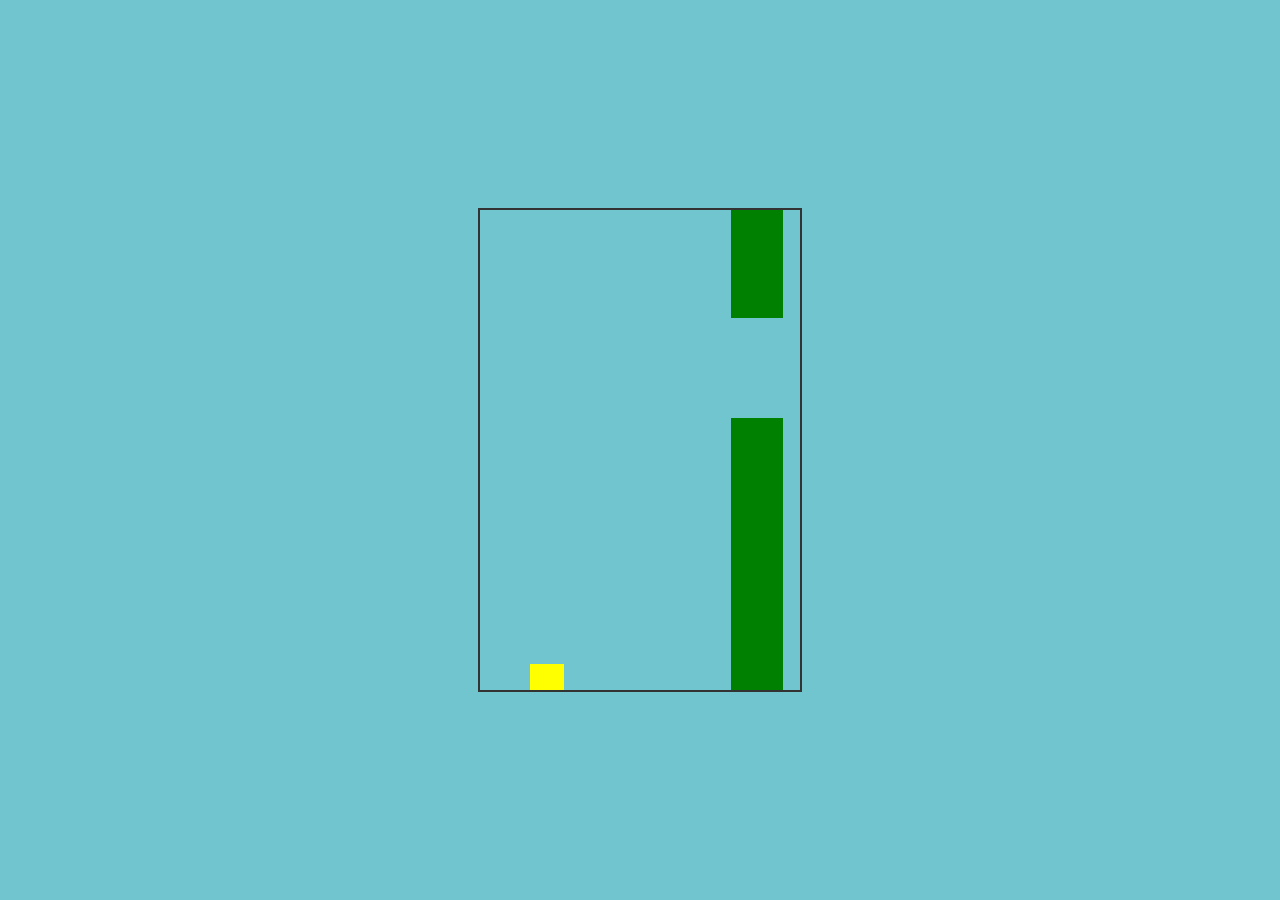
==== flappy.html @ 1705fd07 "Create flappy.html" ====
<!DOCTYPE html>
<html lang="en">
<head>
  <meta charset="UTF-8">
  <title>Flappy Bird Clone</title>
  <style>
    body {
      margin: 0;
      background: #70c5ce;
      display: flex;
      justify-content: center;
      align-items: center;
      height: 100vh;
    }
    canvas {
      background: #70c5ce;
      border: 2px solid #333;
    }
  </style>
</head>
<body>
  <canvas id="gameCanvas" width="320" height="480"></canvas>
  <script>
    const canvas = document.getElementById("gameCanvas");
    const ctx = canvas.getContext("2d");

    let frames = 0;
    const DEGREE = Math.PI/180;

    // Bird
    const bird = {
      x: 50,
      y: 150,
      w: 34,
      h: 26,
      gravity: 0.25,
      jump: 4.6,
      speed: 0,
      draw(){
        ctx.fillStyle = "yellow";
        ctx.fillRect(this.x, this.y, this.w, this.h);
      },
      flap(){
        this.speed = -this.jump;
      },
      update(){
        this.speed += this.gravity;
        this.y += this.speed;
        if(this.y + this.h >= canvas.height){
          this.y = canvas.height - this.h;
          this.speed = 0;
        }
      }
    };

    // Pipes
    const pipes = [];
    const pipeWidth = 52;
    const pipeGap = 100;
    function spawnPipe(){
      const topHeight = Math.floor(Math.random()*200)+50;
      pipes.push({
        x: canvas.width,
        top: topHeight,
        bottom: topHeight + pipeGap
      });
    }

    function drawPipes(){
      ctx.fillStyle = "green";
      pipes.forEach(pipe=>{
        ctx.fillRect(pipe.x,0,pipeWidth,pipe.top);
        ctx.fillRect(pipe.x,pipe.bottom,pipeWidth,canvas.height-pipe.bottom);
      });
    }

    function updatePipes(){
      pipes.forEach(pipe=>pipe.x--);
      if(frames%120===0) spawnPipe();
      pipes.forEach((pipe,i)=>{
        if(pipe.x+pipeWidth<0) pipes.splice(i,1);
      });
    }

    // Collision
    function checkCollision(){
      for(let pipe of pipes){
        if(bird.x < pipe.x+pipeWidth && bird.x+bird.w > pipe.x &&
           (bird.y < pipe.top || bird.y+bird.h > pipe.bottom)){
          return true;
        }
      }
      return false;
    }

    // Control
    document.addEventListener("keydown", e=>{
      if(e.code==="Space") bird.flap();
    });

    // Game loop
    function loop(){
      ctx.clearRect(0,0,canvas.width,canvas.height);
      bird.update();
      updatePipes();
      bird.draw();
      drawPipes();
      if(checkCollision()){
        ctx.fillStyle="red";
        ctx.font="30px Arial";
        ctx.fillText("Game Over",80,240);
        return;
      }
      frames++;
      requestAnimationFrame(loop);
    }
    loop();
  </script>
</body>
</html>
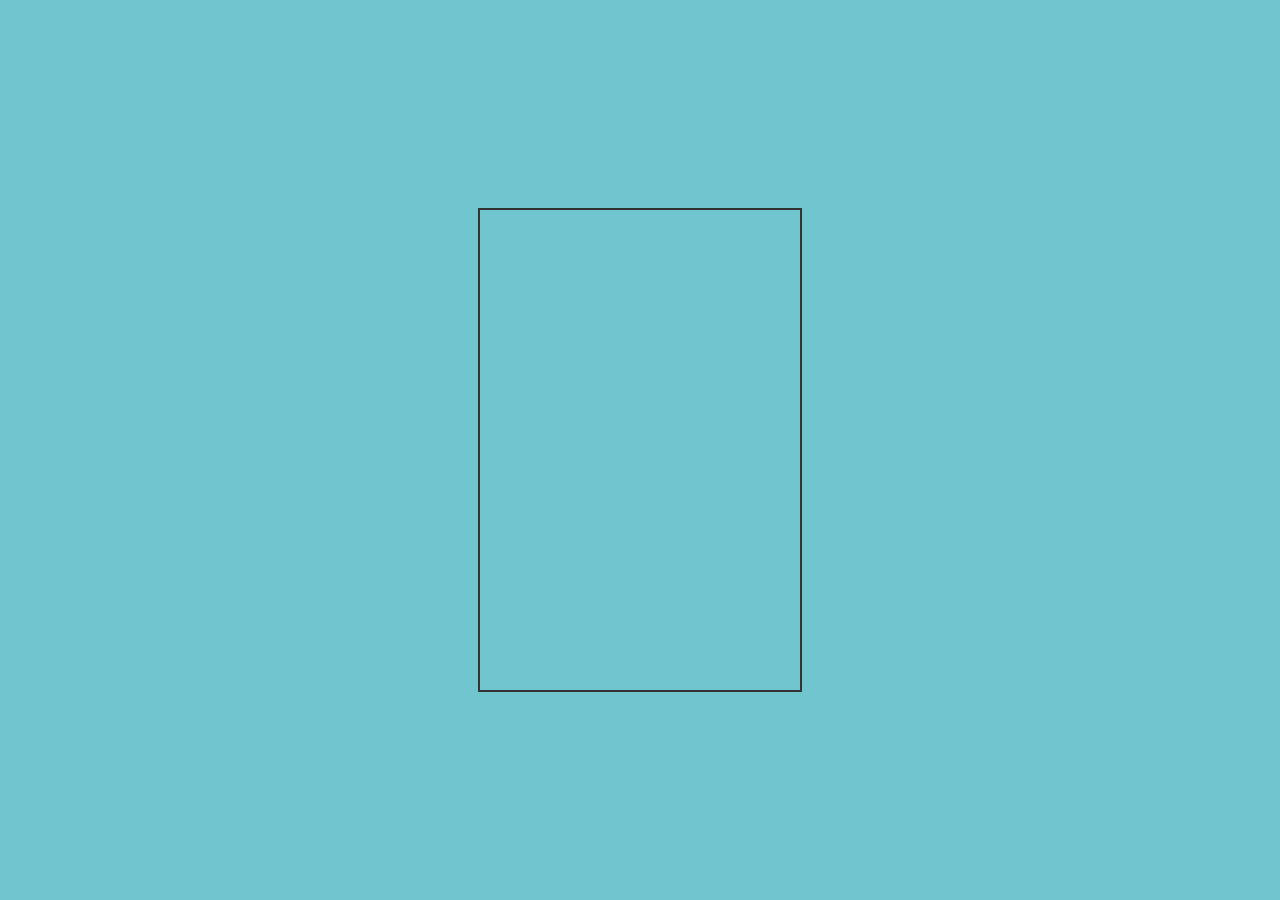
==== commit dc1e48e0: "Update flappy.html" ====
--- a/flappy.html
+++ b/flappy.html
@@ -21,6 +21,80 @@
 <body>
   <canvas id="gameCanvas" width="320" height="480"></canvas>
   <script>
+
+    // Flappy Bird game
+const flappyCanvas = document.getElementById("flappyCanvas");
+const flappyCtx = flappyCanvas.getContext("2d");
+
+let flappyFrames = 0;
+const bird = { x:50, y:150, w:34, h:26, gravity:0.25, jump:4.6, speed:0 };
+const pipes = [];
+const pipeWidth = 52;
+const pipeGap = 100;
+
+function spawnPipe(){
+  const topHeight = Math.floor(Math.random()*200)+50;
+  pipes.push({ x: flappyCanvas.width, top: topHeight, bottom: topHeight+pipeGap });
+}
+
+function drawBird(){
+  flappyCtx.fillStyle = "yellow";
+  flappyCtx.fillRect(bird.x, bird.y, bird.w, bird.h);
+}
+function updateBird(){
+  bird.speed += bird.gravity;
+  bird.y += bird.speed;
+  if(bird.y+bird.h >= flappyCanvas.height){
+    bird.y = flappyCanvas.height-bird.h;
+    bird.speed = 0;
+  }
+}
+function drawPipes(){
+  flappyCtx.fillStyle = "green";
+  pipes.forEach(pipe=>{
+    flappyCtx.fillRect(pipe.x,0,pipeWidth,pipe.top);
+    flappyCtx.fillRect(pipe.x,pipe.bottom,pipeWidth,flappyCanvas.height-pipe.bottom);
+  });
+}
+function updatePipes(){
+  pipes.forEach(pipe=>pipe.x--);
+  if(flappyFrames%120===0) spawnPipe();
+  pipes.forEach((pipe,i)=>{ if(pipe.x+pipeWidth<0) pipes.splice(i,1); });
+}
+function checkCollision(){
+  for(let pipe of pipes){
+    if(bird.x < pipe.x+pipeWidth && bird.x+bird.w > pipe.x &&
+       (bird.y < pipe.top || bird.y+bird.h > pipe.bottom)){
+      return true;
+    }
+  }
+  return false;
+}
+
+document.addEventListener("keydown", e=>{
+  if(e.code==="Space" && views.flappy.classList.contains("active")){
+    bird.speed = -bird.jump;
+  }
+});
+
+function flappyLoop(){
+  if(!views.flappy.classList.contains("active")) { requestAnimationFrame(flappyLoop); return; }
+  flappyCtx.clearRect(0,0,flappyCanvas.width,flappyCanvas.height);
+  updateBird();
+  updatePipes();
+  drawBird();
+  drawPipes();
+  if(checkCollision()){
+    flappyCtx.fillStyle="red";
+    flappyCtx.font="30px Arial";
+    flappyCtx.fillText("Game Over",80,240);
+    return;
+  }
+  flappyFrames++;
+  requestAnimationFrame(flappyLoop);
+}
+flappyLoop();
+    
     const canvas = document.getElementById("gameCanvas");
     const ctx = canvas.getContext("2d");
 
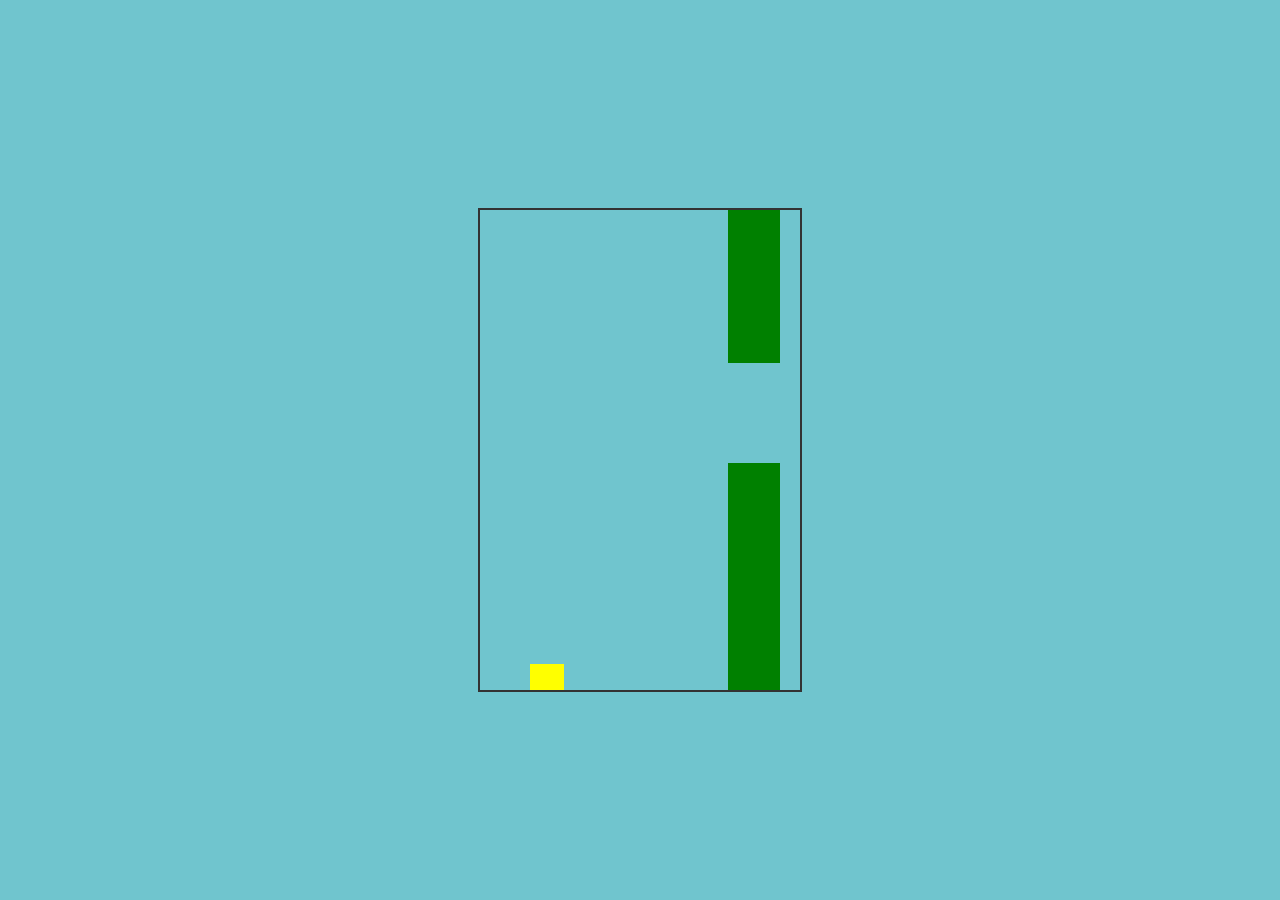
==== commit 2e14d5ae: "Update flappy.html" ====
--- a/flappy.html
+++ b/flappy.html
@@ -21,85 +21,10 @@
 <body>
   <canvas id="gameCanvas" width="320" height="480"></canvas>
   <script>
-
-    // Flappy Bird game
-const flappyCanvas = document.getElementById("flappyCanvas");
-const flappyCtx = flappyCanvas.getContext("2d");
-
-let flappyFrames = 0;
-const bird = { x:50, y:150, w:34, h:26, gravity:0.25, jump:4.6, speed:0 };
-const pipes = [];
-const pipeWidth = 52;
-const pipeGap = 100;
-
-function spawnPipe(){
-  const topHeight = Math.floor(Math.random()*200)+50;
-  pipes.push({ x: flappyCanvas.width, top: topHeight, bottom: topHeight+pipeGap });
-}
-
-function drawBird(){
-  flappyCtx.fillStyle = "yellow";
-  flappyCtx.fillRect(bird.x, bird.y, bird.w, bird.h);
-}
-function updateBird(){
-  bird.speed += bird.gravity;
-  bird.y += bird.speed;
-  if(bird.y+bird.h >= flappyCanvas.height){
-    bird.y = flappyCanvas.height-bird.h;
-    bird.speed = 0;
-  }
-}
-function drawPipes(){
-  flappyCtx.fillStyle = "green";
-  pipes.forEach(pipe=>{
-    flappyCtx.fillRect(pipe.x,0,pipeWidth,pipe.top);
-    flappyCtx.fillRect(pipe.x,pipe.bottom,pipeWidth,flappyCanvas.height-pipe.bottom);
-  });
-}
-function updatePipes(){
-  pipes.forEach(pipe=>pipe.x--);
-  if(flappyFrames%120===0) spawnPipe();
-  pipes.forEach((pipe,i)=>{ if(pipe.x+pipeWidth<0) pipes.splice(i,1); });
-}
-function checkCollision(){
-  for(let pipe of pipes){
-    if(bird.x < pipe.x+pipeWidth && bird.x+bird.w > pipe.x &&
-       (bird.y < pipe.top || bird.y+bird.h > pipe.bottom)){
-      return true;
-    }
-  }
-  return false;
-}
-
-document.addEventListener("keydown", e=>{
-  if(e.code==="Space" && views.flappy.classList.contains("active")){
-    bird.speed = -bird.jump;
-  }
-});
-
-function flappyLoop(){
-  if(!views.flappy.classList.contains("active")) { requestAnimationFrame(flappyLoop); return; }
-  flappyCtx.clearRect(0,0,flappyCanvas.width,flappyCanvas.height);
-  updateBird();
-  updatePipes();
-  drawBird();
-  drawPipes();
-  if(checkCollision()){
-    flappyCtx.fillStyle="red";
-    flappyCtx.font="30px Arial";
-    flappyCtx.fillText("Game Over",80,240);
-    return;
-  }
-  flappyFrames++;
-  requestAnimationFrame(flappyLoop);
-}
-flappyLoop();
-    
     const canvas = document.getElementById("gameCanvas");
     const ctx = canvas.getContext("2d");
 
     let frames = 0;
-    const DEGREE = Math.PI/180;
 
     // Bird
     const bird = {
@@ -131,6 +56,7 @@
     const pipes = [];
     const pipeWidth = 52;
     const pipeGap = 100;
+
     function spawnPipe(){
       const topHeight = Math.floor(Math.random()*200)+50;
       pipes.push({
